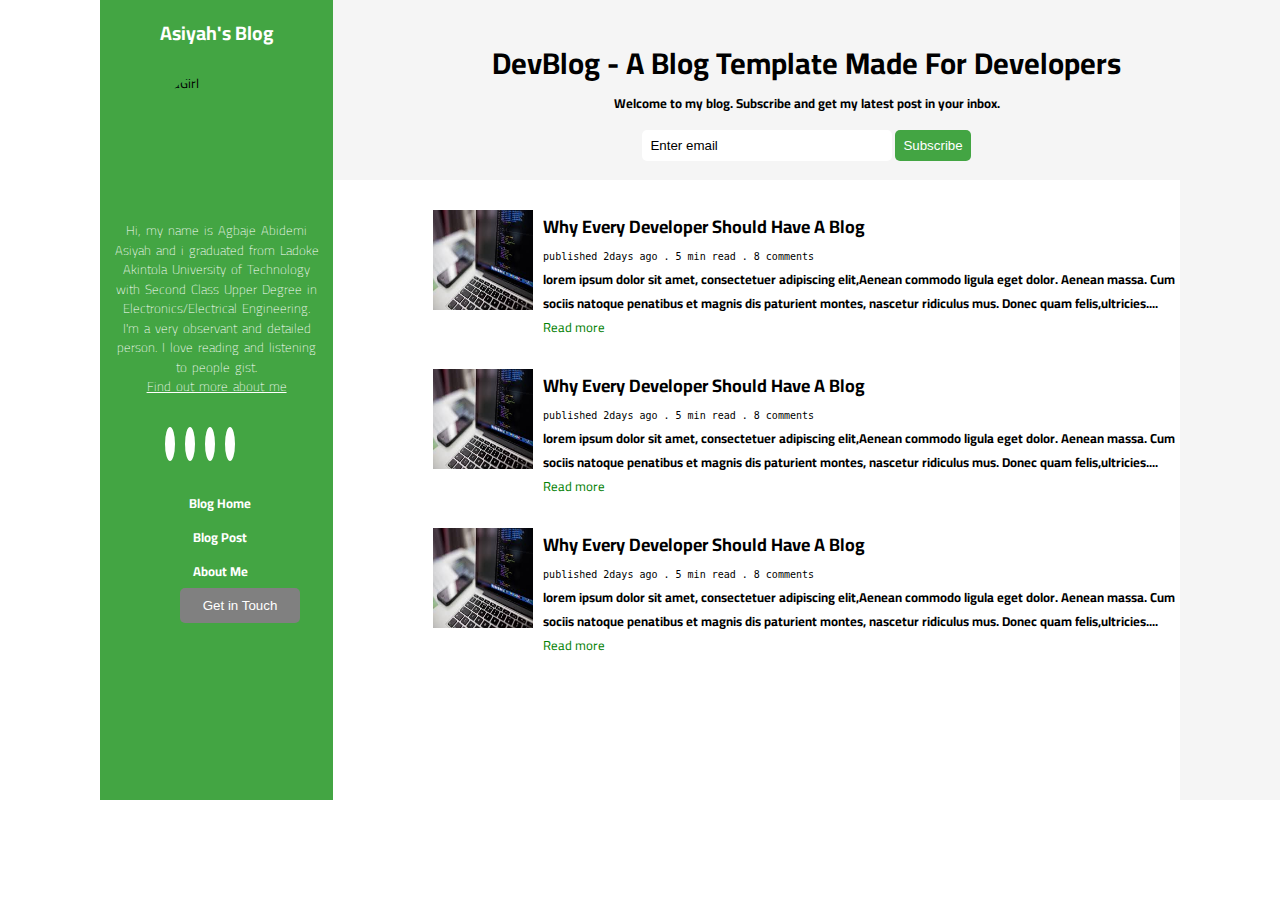
==== index.html @ e6a80dd6 "cssproject" ====
<!DOCTYPE html>
<html lang="en">
 <head>
    <meta charset="UTF-8">
    <meta name="viewport" content="width=device-width, initial-scale=1.0">
    <title> Home Blog </title>
    <script src="https://kit.fontawesome.com/672be650cf.js" crossorigin="anonymous"></script>
    <link rel="stylesheet" href="./Styles/style.css">
    <link href="https://fonts.googleapis.com/css2?family=Cairo:wght@300&display=swap" rel="stylesheet">
    
</head>
<body>
    <main class="container">
        <aside class="sidebar">
            <h2> Asiyah's Blog </h2>
            <img src="./images/img4.jpg" alt="aGirl" height="120px" width="120px">
            <p> Hi, my name is Agbaje Abidemi Asiyah and i graduated from Ladoke Akintola University of Technology 
                with Second Class Upper Degree in Electronics/Electrical Engineering. I'm a very observant and detailed
                person. I love reading and listening to people gist.  <br>
                <span><a href="#"  style="color: white;"> Find out more about me</a> </span>
            </p>
            <div class="sideicons" style="margin:30px 20px;">
                <a href="#">  <i class="fab fa-twitter"></i> </a>
                 <a href="#"> <i  class="fab fa-linkedin-in"></i> </a>
                <a href="#"> <i class="fab fa-instagram"></i> </a>
                <a href="#"> <i class="far fa-envelope"></i>  </a>
            </div>
            <div class="sideicons2">
                <a href="./index.html"> 
                    <i class="fas fa-home"></i>
                    <span class="sideicontext"> Blog Home </span>  
                </a>
                <a href="./Html/post.html"> 
                    <i  class="far fa-bookmark"></i>
                    <span class="sideicontext" > Blog Post </span>  
                </a>
                <a href="./Html/about.html">
                    <i  class="far fa-user"></i>
                    <span class="sideicontext" > About Me </span>   
                </a>
            </div>
            <button id="btn"> Get in Touch </button>
        </aside>
       <section class="sect">
            <header class="header">
                <h1> DevBlog - A Blog Template Made For Developers </h1>
                <p> Welcome to my blog. Subscribe and get my latest post in your inbox. </p>
              <div class="form">
                <input type="email" name="email" value="Enter email" placeholder="Enter email">
                <button> Subscribe </button>
              </div>
            </header>
            <article class="article">
                <div class="blogcontainer">
                    <img  src="./images/img1.jpg" alt="img1" width="100px" height="100px">
                    <div class="blogpost">
                        
                          <strong>  Why Every Developer Should Have A Blog  </strong> <br> 
                        
                        <span style="font-weight: lighter; font-size: 10px;">
                          <tt> published 2days ago . 5 min read . 8 comments </tt>
                        </span>
                        <p class="para">
                            lorem ipsum dolor sit amet, consectetuer adipiscing elit,Aenean commodo 
                            ligula eget dolor. Aenean massa. Cum sociis natoque penatibus et magnis 
                            dis paturient montes, nascetur ridiculus mus. Donec quam felis,ultricies....
                        </p>
                        <p class="para2"> Read more  <span> <i class="fas fa-long-arrow-alt-right"></i> </span> </p>
                    </div>
                </div>
                <div class="blogcontainer">
                    <img  src="./images/img1.jpg" alt="img1" width="100px" height="100px">
                    <div class="blogpost">
                        
                        <strong>  Why Every Developer Should Have A Blog  </strong> <br> 
                        
                        <span style="font-weight: lighter; font-size: 10px;">
                          <tt> published 2days ago . 5 min read . 8 comments </tt>
                        </span>
                        <p  class="para">
                            lorem ipsum dolor sit amet, consectetuer adipiscing elit,Aenean commodo 
                            ligula eget dolor. Aenean massa. Cum sociis natoque penatibus et magnis 
                            dis paturient montes, nascetur ridiculus mus. Donec quam felis,ultricies....
                        </p>
                        <p class="para2"> Read more  <span> <i class="fas fa-long-arrow-alt-right"></i> </span> </p>
                    </div>
                </div>
                <div class="blogcontainer">
                    <img  src="./images/img1.jpg" alt="img1" width="100px" height="100px">
                    <div class="blogpost">
                        
                         <strong> Why Every Developer Should Have A Blog  </strong> <br> 
                        
                        <span style="font-weight: lighter; font-size: 10px;">
                          <tt> published 2days ago . 5 min read . 8 comments </tt>
                        </span>
                        <p  class="para">
                            lorem ipsum dolor sit amet, consectetuer adipiscing elit,Aenean commodo 
                            ligula eget dolor. Aenean massa. Cum sociis natoque penatibus et magnis 
                            dis paturient montes, nascetur ridiculus mus. Donec quam felis,ultricies....
                        </p>
                        <p class="para2"> Read more  <span> <i class="fas fa-long-arrow-alt-right"></i> </span> </p>
                    </div>
                </div>   
            </article>
        </section>  
    </main>
</body>
</html>
---- Styles/style.css ----
*  {
    box-sizing: border-box;
    margin: 0;
    padding: 0;
   }
 body    {
            font-family: 'Cairo', sans-serif;
            font-size: 13px;
         }   
.container  {
               display: flex;
               width: 100%;
               height: 800px;
              
            }
.sidebar    {
              flex: 30%;
              background-color: rgb(67, 165, 67);
              margin-left: 100px;
            } 
.sect       {
              display: flex;
              flex-direction: column;
              background-color: whitesmoke;
            }
.header     {
              height: 200px;
              text-align: center;
              padding-top: 35px;
            }
.article    {
             padding-top: 30px;
             padding-left: 100px;
             height: 700px;
             margin-right: 100px;
             background-color: white;
            }
.form       {
               padding: 10px;
               margin-top: 5px;
            }
.form input, .form button {
                            padding: 8px;
                            border: none;
                            border-radius: 5px;
                          }
.form input { width: 250px;}
.form button {
                   color: white;
                   background-color:  rgb(67, 165, 67);
             }
.blogcontainer {
                 display: flex;
                 margin-bottom: 30px;
               }
.blogpost    {
               margin-left: 10px;
             }  
h2    {
         color: white;
         margin-top: 15px;
         text-align: center;
      }
.sidebar img {
                  display: block;
                  border: none;
                  border-radius: 50%;
                  margin: 20px auto 0px auto;
             }
.sidebar p   {
                text-align: center;
                word-spacing: 2px;
                line-height: 1.5;
                font-weight: lighter;
                color: white;
                margin: 25px 8px;
                padding: 5px;
             }
.sideicons  {padding-left: 40px;}
.sideicons  a {
                padding: 5px;
               margin: 5px;
                background-color: white;
                color: teal;
                border: none;
                border-radius: 50%;
              }
.sideicons2    {
                 display: flex;
                 flex-direction: column;
                 align-items: center;
                 margin-top: 20px;
               }
.sideicons2 a {
                 color: white;
                 font-weight: bold;
                 text-decoration: none;
                 padding: 5px;
              }
.sideicontext {
                 margin-left: 7px;
}
.header h1 {
               font-weight: bolder;
               font-size: 30px;
}
.header p {
            font-weight: bold;
            
}
.blogpost strong { font-weight: bolder;
                   font-size: large;    
                 } 
#btn           {
                  color: white;
                  background-color: grey;
                  padding: 10px;
                  border: none;
                  outline: none;
                  border-radius: 5px;
                  margin-left: 80px;
                  width: 120px;
}
.para {
        font-weight: bold;
}
.para2 { font-size: small;
         color: green;}
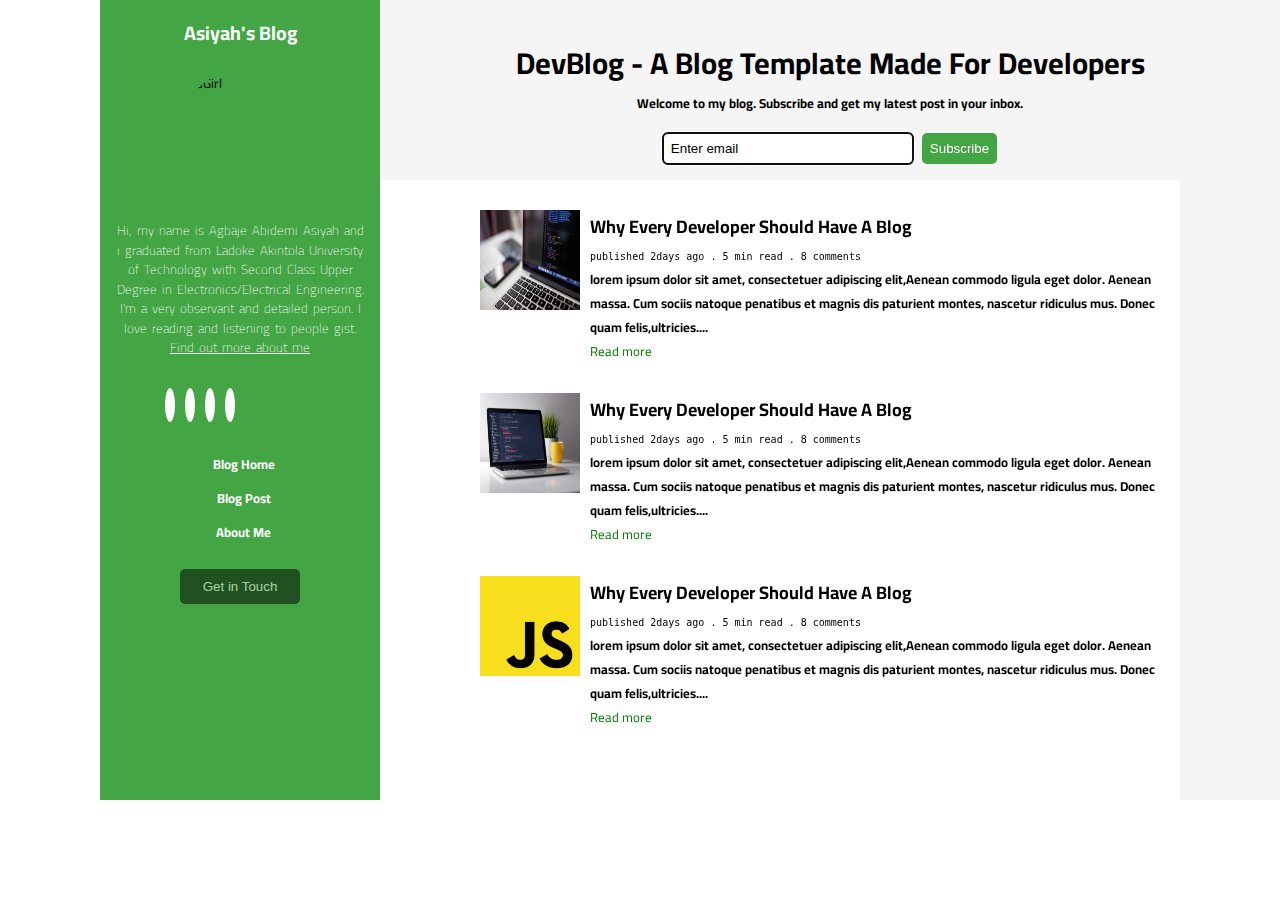
==== commit 9c300670: "CFEproject" ====
--- a/index.html
+++ b/index.html
@@ -12,7 +12,9 @@
 <body>
     <main class="container">
         <aside class="sidebar">
+           <span class="hamburger"> <i class="fas fa-bars"></i> </span>
             <h2> Asiyah's Blog </h2>
+         <div class="aside-items">
             <img src="./images/img4.jpg" alt="aGirl" height="120px" width="120px">
             <p> Hi, my name is Agbaje Abidemi Asiyah and i graduated from Ladoke Akintola University of Technology 
                 with Second Class Upper Degree in Electronics/Electrical Engineering. I'm a very observant and detailed
@@ -20,10 +22,10 @@
                 <span><a href="#"  style="color: white;"> Find out more about me</a> </span>
             </p>
             <div class="sideicons" style="margin:30px 20px;">
-                <a href="#">  <i class="fab fa-twitter"></i> </a>
-                 <a href="#"> <i  class="fab fa-linkedin-in"></i> </a>
-                <a href="#"> <i class="fab fa-instagram"></i> </a>
-                <a href="#"> <i class="far fa-envelope"></i>  </a>
+                <a href="https://twitter.com/abidex002">  <i class="fab fa-twitter"></i> </a>
+                 <a href="https://www.linkedin.com/in/abidemi-agbaje-19a21a123/"> <i  class="fab fa-linkedin-in"></i> </a>
+                <a href="https://www.instagram.com/abidex002/"> <i class="fab fa-instagram"></i> </a>
+                <a href="  "> <i class="far fa-envelope"></i>  </a>
             </div>
             <div class="sideicons2">
                 <a href="./index.html"> 
@@ -40,14 +42,15 @@
                 </a>
             </div>
             <button id="btn"> Get in Touch </button>
+         </div>
         </aside>
        <section class="sect">
             <header class="header">
                 <h1> DevBlog - A Blog Template Made For Developers </h1>
                 <p> Welcome to my blog. Subscribe and get my latest post in your inbox. </p>
               <div class="form">
-                <input type="email" name="email" value="Enter email" placeholder="Enter email">
-                <button> Subscribe </button>
+                <input type="email" name="email" value="Enter email" placeholder="Enter email" autofocus>
+                <button id="btn2"> Subscribe </button>
               </div>
             </header>
             <article class="article">
@@ -69,7 +72,7 @@
                     </div>
                 </div>
                 <div class="blogcontainer">
-                    <img  src="./images/img1.jpg" alt="img1" width="100px" height="100px">
+                    <img  src="./images/img2.jpg" alt="img1" width="100px" height="100px">
                     <div class="blogpost">
                         
                         <strong>  Why Every Developer Should Have A Blog  </strong> <br> 
@@ -86,7 +89,7 @@
                     </div>
                 </div>
                 <div class="blogcontainer">
-                    <img  src="./images/img1.jpg" alt="img1" width="100px" height="100px">
+                    <img  src="./images/js.png" alt="img1" width="100px" height="100px">
                     <div class="blogpost">
                         
                          <strong> Why Every Developer Should Have A Blog  </strong> <br> 
--- a/Styles/style.css
+++ b/Styles/style.css
@@ -11,13 +11,14 @@
                display: flex;
                width: 100%;
                height: 800px;
-              
             }
+
 .sidebar    {
               flex: 30%;
               background-color: rgb(67, 165, 67);
               margin-left: 100px;
             } 
+.hamburger    {display: none;}
 .sect       {
               display: flex;
               flex-direction: column;
@@ -43,11 +44,16 @@
                             padding: 8px;
                             border: none;
                             border-radius: 5px;
+                            margin: 3px;
                           }
-.form input { width: 250px;}
+.form input { width: 250px;
+              box-shadow: 1px 2px grey;
+            }
+.form input:hover { border: 1px solid grey;}
 .form button {
                    color: white;
                    background-color:  rgb(67, 165, 67);
+
              }
 .blogcontainer {
                  display: flex;
@@ -76,12 +82,13 @@
                 margin: 25px 8px;
                 padding: 5px;
              }
-.sideicons  {padding-left: 40px;}
+.sideicons  {padding-left: 40px;
+             }
 .sideicons  a {
                 padding: 5px;
                margin: 5px;
                 background-color: white;
-                color: teal;
+                color:green;
                 border: none;
                 border-radius: 50%;
               }
@@ -97,6 +104,8 @@
                  text-decoration: none;
                  padding: 5px;
               }
+.sideicons2 a:hover, .sideicons a:hover  {background-color: black;
+                       opacity: 0.5;}
 .sideicontext {
                  margin-left: 7px;
 }
@@ -113,16 +122,76 @@
                  } 
 #btn           {
                   color: white;
-                  background-color: grey;
+                  background-color: black;
+                  opacity: 0.5;
                   padding: 10px;
                   border: none;
                   outline: none;
                   border-radius: 5px;
-                  margin-left: 80px;
+                  margin: 20px 80px;
                   width: 120px;
+                 
+}
+#btn:hover, #btn2:hover  {background-color: black;
+              opacity: 1;
 }
 .para {
         font-weight: bold;
 }
 .para2 { font-size: small;
-         color: green;}  +         color: green;
+         }  
+
+ @media screen and (max-width:600px) {
+          .container  {flex-direction: column;} 
+        
+           .hamburger   {display: inline;
+                        font-size: 1.6em;
+                        color: white;
+                        float: left;
+                         padding: 10px;
+                         border: 1px solid white;
+                         border-radius: 3px;
+                         margin: 10px 10px ;
+                        } 
+        
+          .sidebar      { 
+                           margin-left: 0px;
+                          
+                         
+                           } 
+            
+            .aside-items { display: none;
+                        }
+                          .sidebar h2 { margin: 20px  auto;}
+                                       
+          .header       {
+                          height: 500px;
+                          text-align: center;
+                          padding-top: 35px;
+                          display: flex;
+                          flex-direction: column;
+                        }
+          .form { display: flex;
+                  flex-direction: column;
+                  /* margin-left: 100px; */
+                }
+          input[type=email], #btn2 {
+                           width: 100%;
+                          margin: 5px;
+                          padding: 10px;
+                          /* border: none;
+                         border-radius: 5px; */
+                         }
+         .blogcontainer {
+                          display: flex;
+                          flex-direction: column;
+                        }
+        .blogcontainer img {display: none;}
+        .article {width: 100%;
+                 padding-left: 10px;
+                }
+                .header {
+                         height: 350px;}
+                
+        }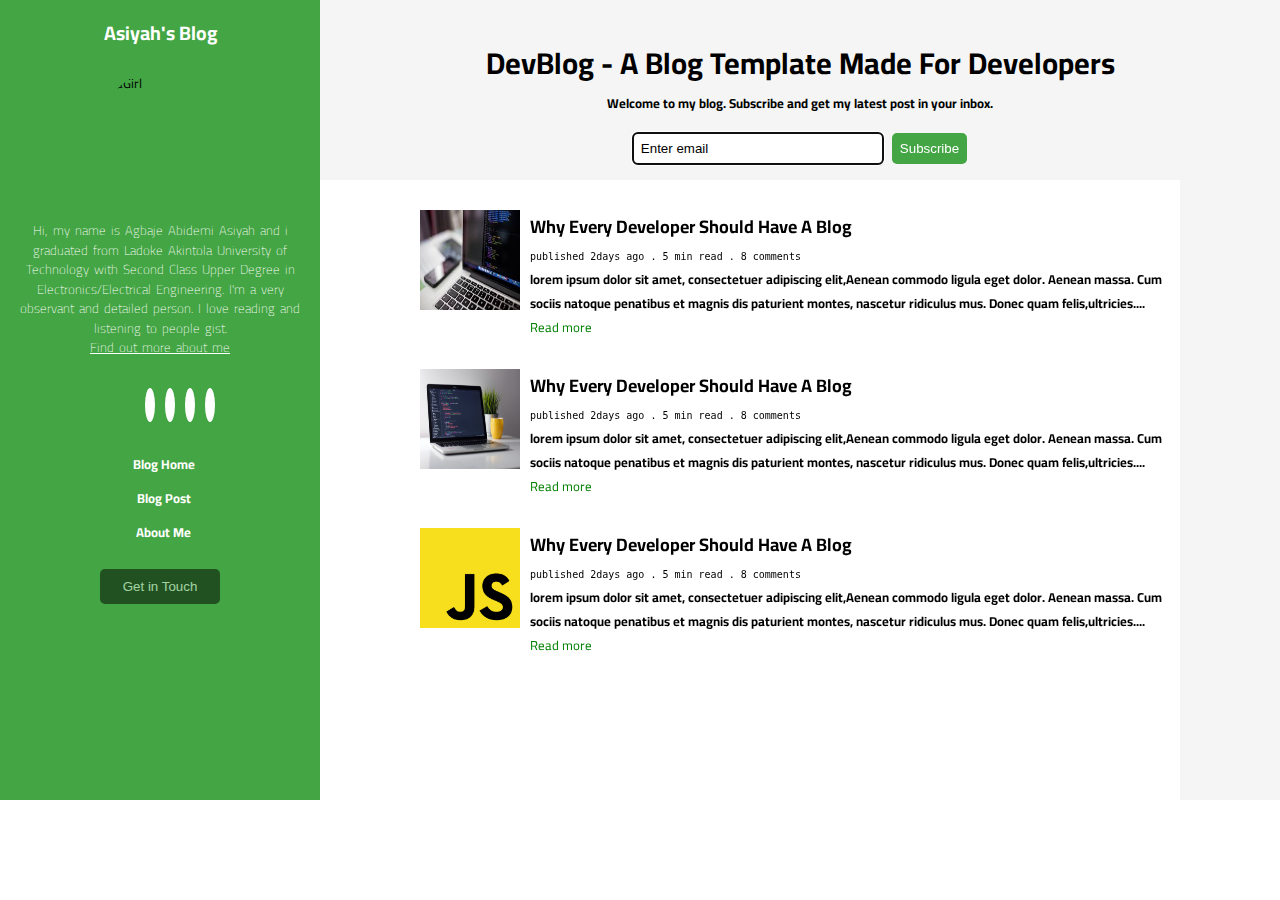
==== commit 523f80c7: "cfeproject2" ====
--- a/index.html
+++ b/index.html
@@ -42,9 +42,9 @@
                 </a>
             </div>
             <button id="btn"> Get in Touch </button>
-         </div>
+          </div>
         </aside>
-       <section class="sect">
+        <section class="sect">
             <header class="header">
                 <h1> DevBlog - A Blog Template Made For Developers </h1>
                 <p> Welcome to my blog. Subscribe and get my latest post in your inbox. </p>
@@ -106,7 +106,8 @@
                     </div>
                 </div>   
             </article>
-        </section>  
+        </section>   
     </main>
+    <script src="./index.js"></script>
 </body>
 </html> --- a/Styles/style.css
+++ b/Styles/style.css
@@ -16,7 +16,7 @@
 .sidebar    {
               flex: 30%;
               background-color: rgb(67, 165, 67);
-              margin-left: 100px;
+              height: 800px;
             } 
 .hamburger    {display: none;}
 .sect       {
@@ -83,6 +83,7 @@
                 padding: 5px;
              }
 .sideicons  {padding-left: 40px;
+              text-align: center;
              }
 .sideicons  a {
                 padding: 5px;
@@ -128,9 +129,10 @@
                   border: none;
                   outline: none;
                   border-radius: 5px;
-                  margin: 20px 80px;
+                  margin: 20px 100px;
+                  /* margin: 20px 80px; */
                   width: 120px;
-                 
+                 text-align: center;
 }
 #btn:hover, #btn2:hover  {background-color: black;
               opacity: 1;
@@ -141,8 +143,12 @@
 .para2 { font-size: small;
          color: green;
          }  
+        
 
  @media screen and (max-width:600px) {
+
+ 
+  
           .container  {flex-direction: column;} 
         
            .hamburger   {display: inline;
@@ -155,11 +161,7 @@
                          margin: 10px 10px ;
                         } 
         
-          .sidebar      { 
-                           margin-left: 0px;
-                          
-                         
-                           } 
+
             
             .aside-items { display: none;
                         }
@@ -193,5 +195,8 @@
                 }
                 .header {
                          height: 350px;}
-                
-        }+                        
+                         .nav-Hamburger {
+                          display: block;}
+        }
+       